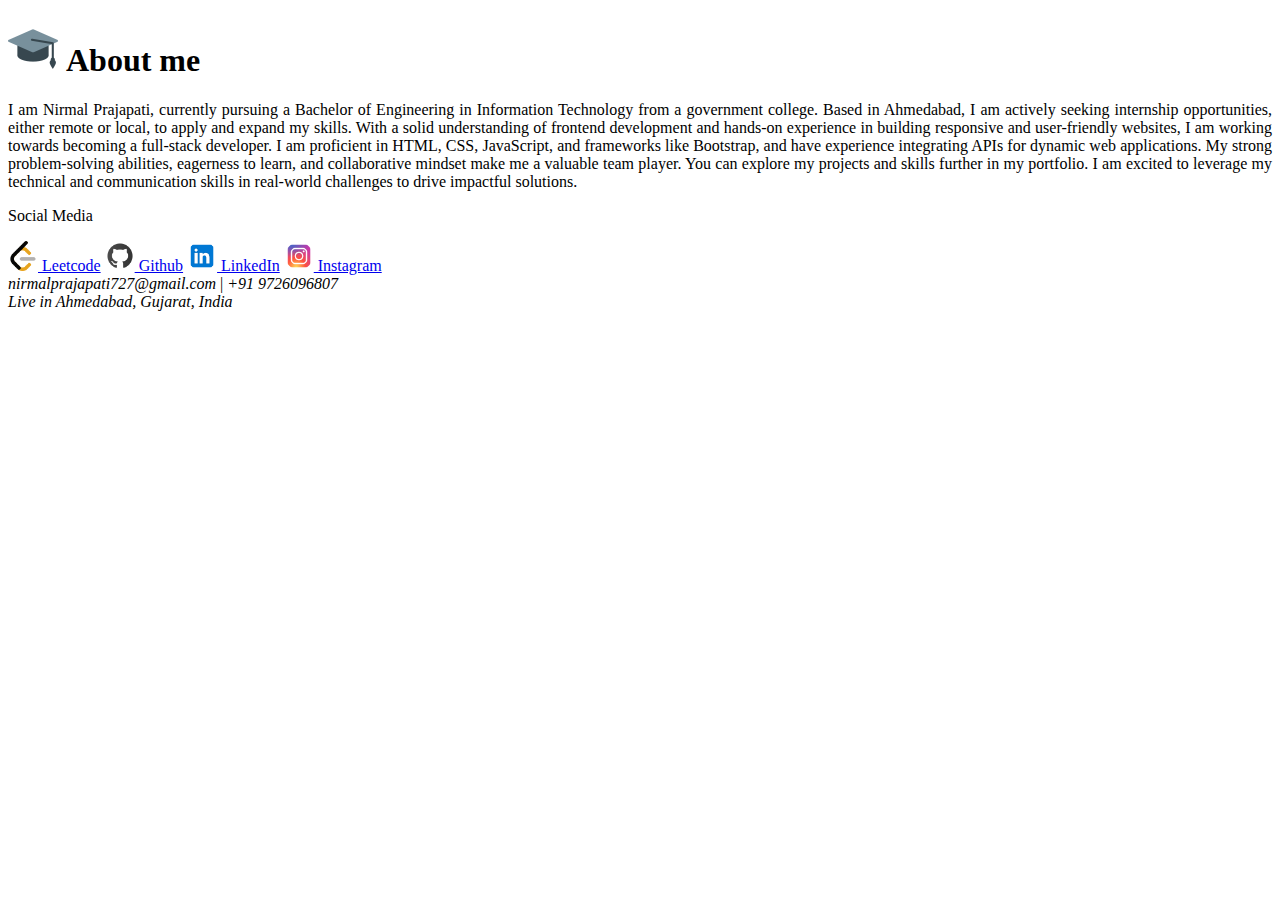
==== aboutme.html @ 4bc160a4 "projects" ====
<!DOCTYPE html>
<html lang="en">
<head>
    <meta charset="UTF-8">
    <meta name="viewport" content="width=device-width, initial-scale=1.0">
    <title>Document</title>
</head>
<body>
    <main>
        <div>
            <h1 class="text-white font-bold text-4xl flex justify-center"><img src="img/education.png" width="50">&nbsp;About me</h1>
            <p class="bg-gray-900 text-white m-3 md:mx-12 p-5 md:p-12 rounded md:rounded-3xl text-lg" style="text-align: justify;">I am Nirmal Prajapati, currently pursuing a Bachelor of Engineering in Information Technology from a government college. Based in Ahmedabad, I am actively seeking internship opportunities, either remote or local, to apply and expand my skills. With a solid understanding of frontend development and hands-on experience in building responsive and user-friendly websites, I am working towards becoming a full-stack developer. I am proficient in HTML, CSS, JavaScript, and frameworks like Bootstrap, and have experience integrating APIs for dynamic web applications. My strong problem-solving abilities, eagerness to learn, and collaborative mindset make me a valuable team player. You can explore my projects and skills further in my portfolio. I am excited to leverage my technical and communication skills in real-world challenges to drive impactful solutions.</p>
      
            <p class="text-white mt-10 mb-5 text-2xl ml-4">Social Media</p>
            <div class="flex flex-wrap justify-center text-white text-gray-400 text-lg">
              <a target="_blank" href="https://leetcode.com/u/nirmalprajapati4008/" class="flex m-2 rounded bg-gray-800 px-4 py-2"><img src="img/leetcode.png" width="30">&nbsp;Leetcode</a>
              <a target="_blank" href="https://github.com/NIRMAL-PRAJAPATI" class="flex m-2 rounded bg-gray-800 px-4 py-2"><img src="img/github.png" width="30">&nbsp;Github</a>
              <a target="_blank" href="https://www.linkedin.com/in/nirmal-prajapati-b206ba277/" class="flex m-2 rounded bg-gray-800 px-4 py-2"><img src="img/linkedin.png" width="30">&nbsp;LinkedIn</a>
              <a target="_blank" href="https://www.instagram.com/nirmalll.js/" class="flex m-2 rounded bg-gray-800 px-4 py-2"><img src="img/instagram.png" width="30">&nbsp;Instagram</a>
            </div>
            <div class="flex flex-wrap justify-center text-white mt-10">
              <i class="mx-1 md:mx-3 text-gray-500">nirmalprajapati727@gmail.com</i> | 
              <i class="mx-1 md:mx-3 text-gray-500">+91 9726096807</i>
            </div>
            <div class="flex flex-wrap justify-center text-white mt-10">
              <i>Live in Ahmedabad, Gujarat, India</i>
            </div>
          </div>
    </main>
</body>
</html>
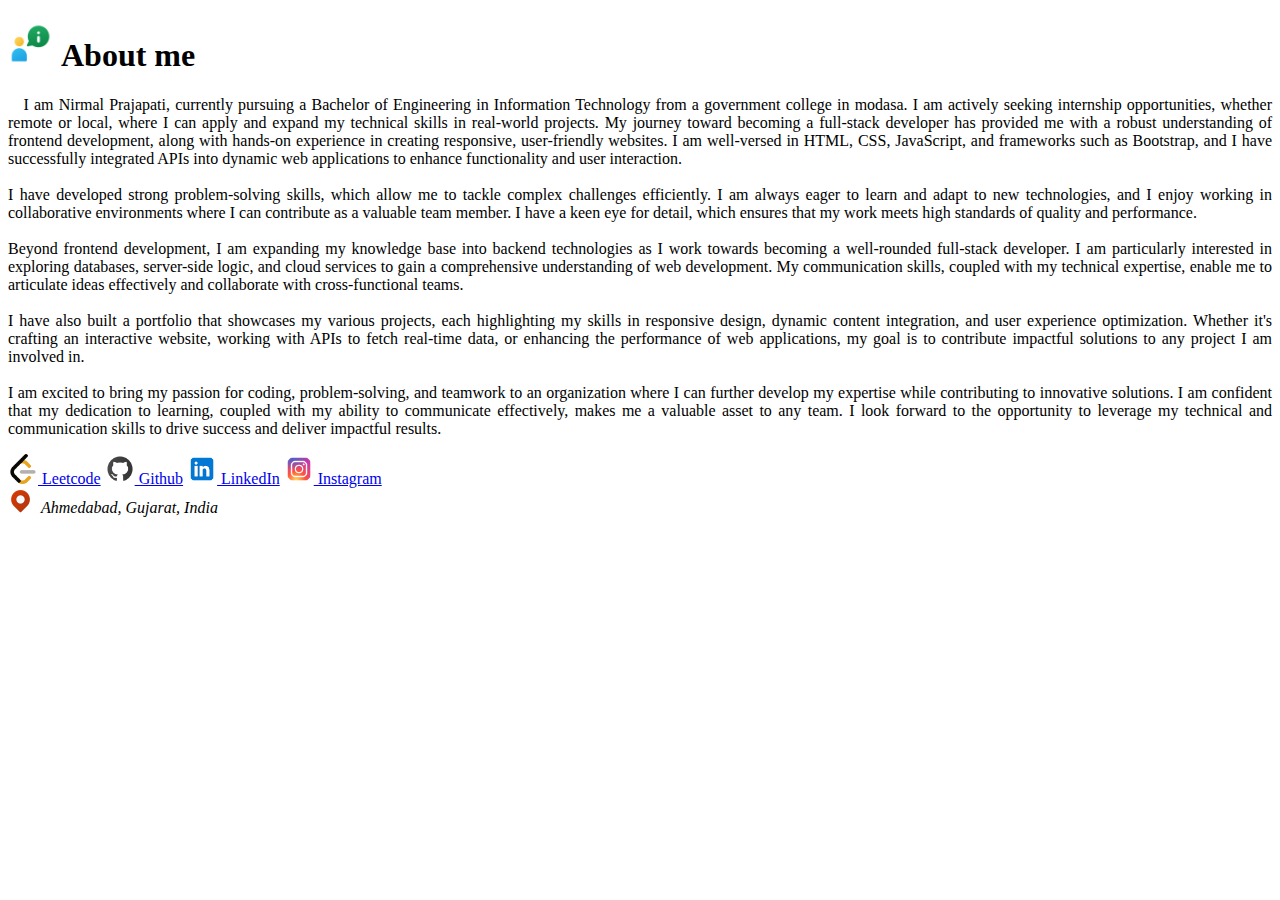
==== commit 4f0545af: "run" ====
--- a/aboutme.html
+++ b/aboutme.html
@@ -8,22 +8,26 @@
 <body>
     <main>
         <div>
-            <h1 class="text-white font-bold text-4xl flex justify-center"><img src="img/education.png" width="50">&nbsp;About me</h1>
-            <p class="bg-gray-900 text-white m-3 md:mx-12 p-5 md:p-12 rounded md:rounded-3xl text-lg" style="text-align: justify;">I am Nirmal Prajapati, currently pursuing a Bachelor of Engineering in Information Technology from a government college. Based in Ahmedabad, I am actively seeking internship opportunities, either remote or local, to apply and expand my skills. With a solid understanding of frontend development and hands-on experience in building responsive and user-friendly websites, I am working towards becoming a full-stack developer. I am proficient in HTML, CSS, JavaScript, and frameworks like Bootstrap, and have experience integrating APIs for dynamic web applications. My strong problem-solving abilities, eagerness to learn, and collaborative mindset make me a valuable team player. You can explore my projects and skills further in my portfolio. I am excited to leverage my technical and communication skills in real-world challenges to drive impactful solutions.</p>
-      
-            <p class="text-white mt-10 mb-5 text-2xl ml-4">Social Media</p>
-            <div class="flex flex-wrap justify-center text-white text-gray-400 text-lg">
+            <h1 class="text-white font-bold text-4xl flex justify-center"><img src="img/aboutme.png" width="45">&nbsp;About me</h1>
+            <p class="bg-gray-900 text-white m-3 md:mx-12 p-5 md:p-12 rounded md:rounded-3xl text-lg" style="text-align: justify;"> &nbsp;&nbsp;&nbsp;I am Nirmal Prajapati, currently pursuing a Bachelor of Engineering in Information Technology from a government college in modasa. I am actively seeking internship opportunities, whether remote or local, where I can apply and expand my technical skills in real-world projects. My journey toward becoming a full-stack developer has provided me with a robust understanding of frontend development, along with hands-on experience in creating responsive, user-friendly websites. I am well-versed in HTML, CSS, JavaScript, and frameworks such as Bootstrap, and I have successfully integrated APIs into dynamic web applications to enhance functionality and user interaction.
+              <br><br>
+              I have developed strong problem-solving skills, which allow me to tackle complex challenges efficiently. I am always eager to learn and adapt to new technologies, and I enjoy working in collaborative environments where I can contribute as a valuable team member. I have a keen eye for detail, which ensures that my work meets high standards of quality and performance.
+              <br><br>
+              Beyond frontend development, I am expanding my knowledge base into backend technologies as I work towards becoming a well-rounded full-stack developer. I am particularly interested in exploring databases, server-side logic, and cloud services to gain a comprehensive understanding of web development. My communication skills, coupled with my technical expertise, enable me to articulate ideas effectively and collaborate with cross-functional teams.
+              <br><br>
+              I have also built a portfolio that showcases my various projects, each highlighting my skills in responsive design, dynamic content integration, and user experience optimization. Whether it's crafting an interactive website, working with APIs to fetch real-time data, or enhancing the performance of web applications, my goal is to contribute impactful solutions to any project I am involved in.
+              <br><br>
+              I am excited to bring my passion for coding, problem-solving, and teamwork to an organization where I can further develop my expertise while contributing to innovative solutions. I am confident that my dedication to learning, coupled with my ability to communicate effectively, makes me a valuable asset to any team. I look forward to the opportunity to leverage my technical and communication skills to drive success and deliver impactful results.
+            </p>
+
+            <div class="flex flex-wrap justify-center text-white text-gray-400 text-lg mt-12">
               <a target="_blank" href="https://leetcode.com/u/nirmalprajapati4008/" class="flex m-2 rounded bg-gray-800 px-4 py-2"><img src="img/leetcode.png" width="30">&nbsp;Leetcode</a>
               <a target="_blank" href="https://github.com/NIRMAL-PRAJAPATI" class="flex m-2 rounded bg-gray-800 px-4 py-2"><img src="img/github.png" width="30">&nbsp;Github</a>
               <a target="_blank" href="https://www.linkedin.com/in/nirmal-prajapati-b206ba277/" class="flex m-2 rounded bg-gray-800 px-4 py-2"><img src="img/linkedin.png" width="30">&nbsp;LinkedIn</a>
               <a target="_blank" href="https://www.instagram.com/nirmalll.js/" class="flex m-2 rounded bg-gray-800 px-4 py-2"><img src="img/instagram.png" width="30">&nbsp;Instagram</a>
             </div>
             <div class="flex flex-wrap justify-center text-white mt-10">
-              <i class="mx-1 md:mx-3 text-gray-500">nirmalprajapati727@gmail.com</i> | 
-              <i class="mx-1 md:mx-3 text-gray-500">+91 9726096807</i>
-            </div>
-            <div class="flex flex-wrap justify-center text-white mt-10">
-              <i>Live in Ahmedabad, Gujarat, India</i>
+              <i class="flex"><img src="img/location.png" width="25"> &nbsp;Ahmedabad, Gujarat, India</i>
             </div>
           </div>
     </main>
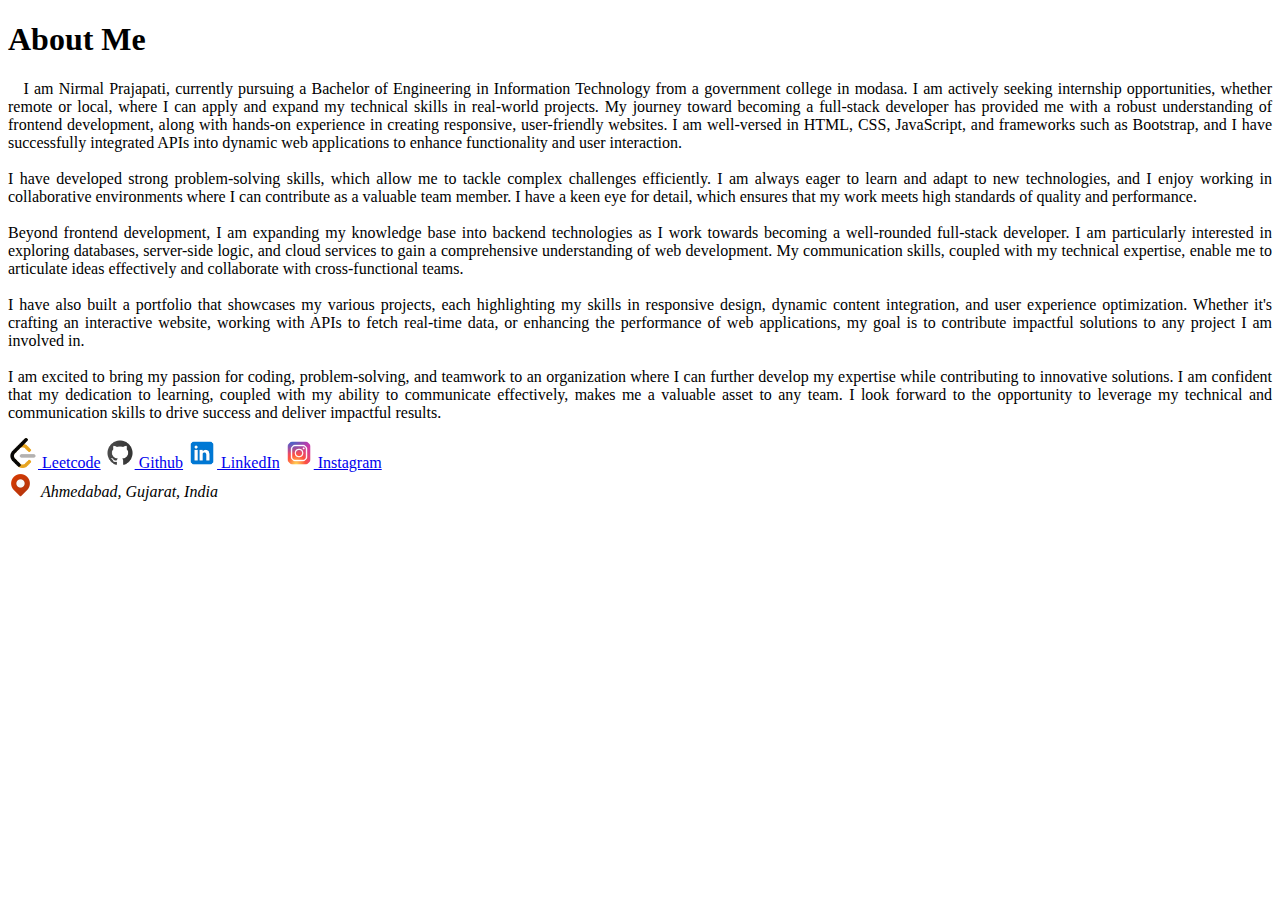
==== commit cddaec7a: "projects" ====
--- a/aboutme.html
+++ b/aboutme.html
@@ -8,7 +8,7 @@
 <body>
     <main>
         <div>
-            <h1 class="text-white font-bold text-4xl flex justify-center"><img src="img/aboutme.png" width="45">&nbsp;About me</h1>
+            <h1 class="text-white font-bold text-4xl flex justify-center">About Me</h1>
             <p class="bg-gray-900 text-white m-3 md:mx-12 p-5 md:p-12 rounded md:rounded-3xl text-lg" style="text-align: justify;"> &nbsp;&nbsp;&nbsp;I am Nirmal Prajapati, currently pursuing a Bachelor of Engineering in Information Technology from a government college in modasa. I am actively seeking internship opportunities, whether remote or local, where I can apply and expand my technical skills in real-world projects. My journey toward becoming a full-stack developer has provided me with a robust understanding of frontend development, along with hands-on experience in creating responsive, user-friendly websites. I am well-versed in HTML, CSS, JavaScript, and frameworks such as Bootstrap, and I have successfully integrated APIs into dynamic web applications to enhance functionality and user interaction.
               <br><br>
               I have developed strong problem-solving skills, which allow me to tackle complex challenges efficiently. I am always eager to learn and adapt to new technologies, and I enjoy working in collaborative environments where I can contribute as a valuable team member. I have a keen eye for detail, which ensures that my work meets high standards of quality and performance.
